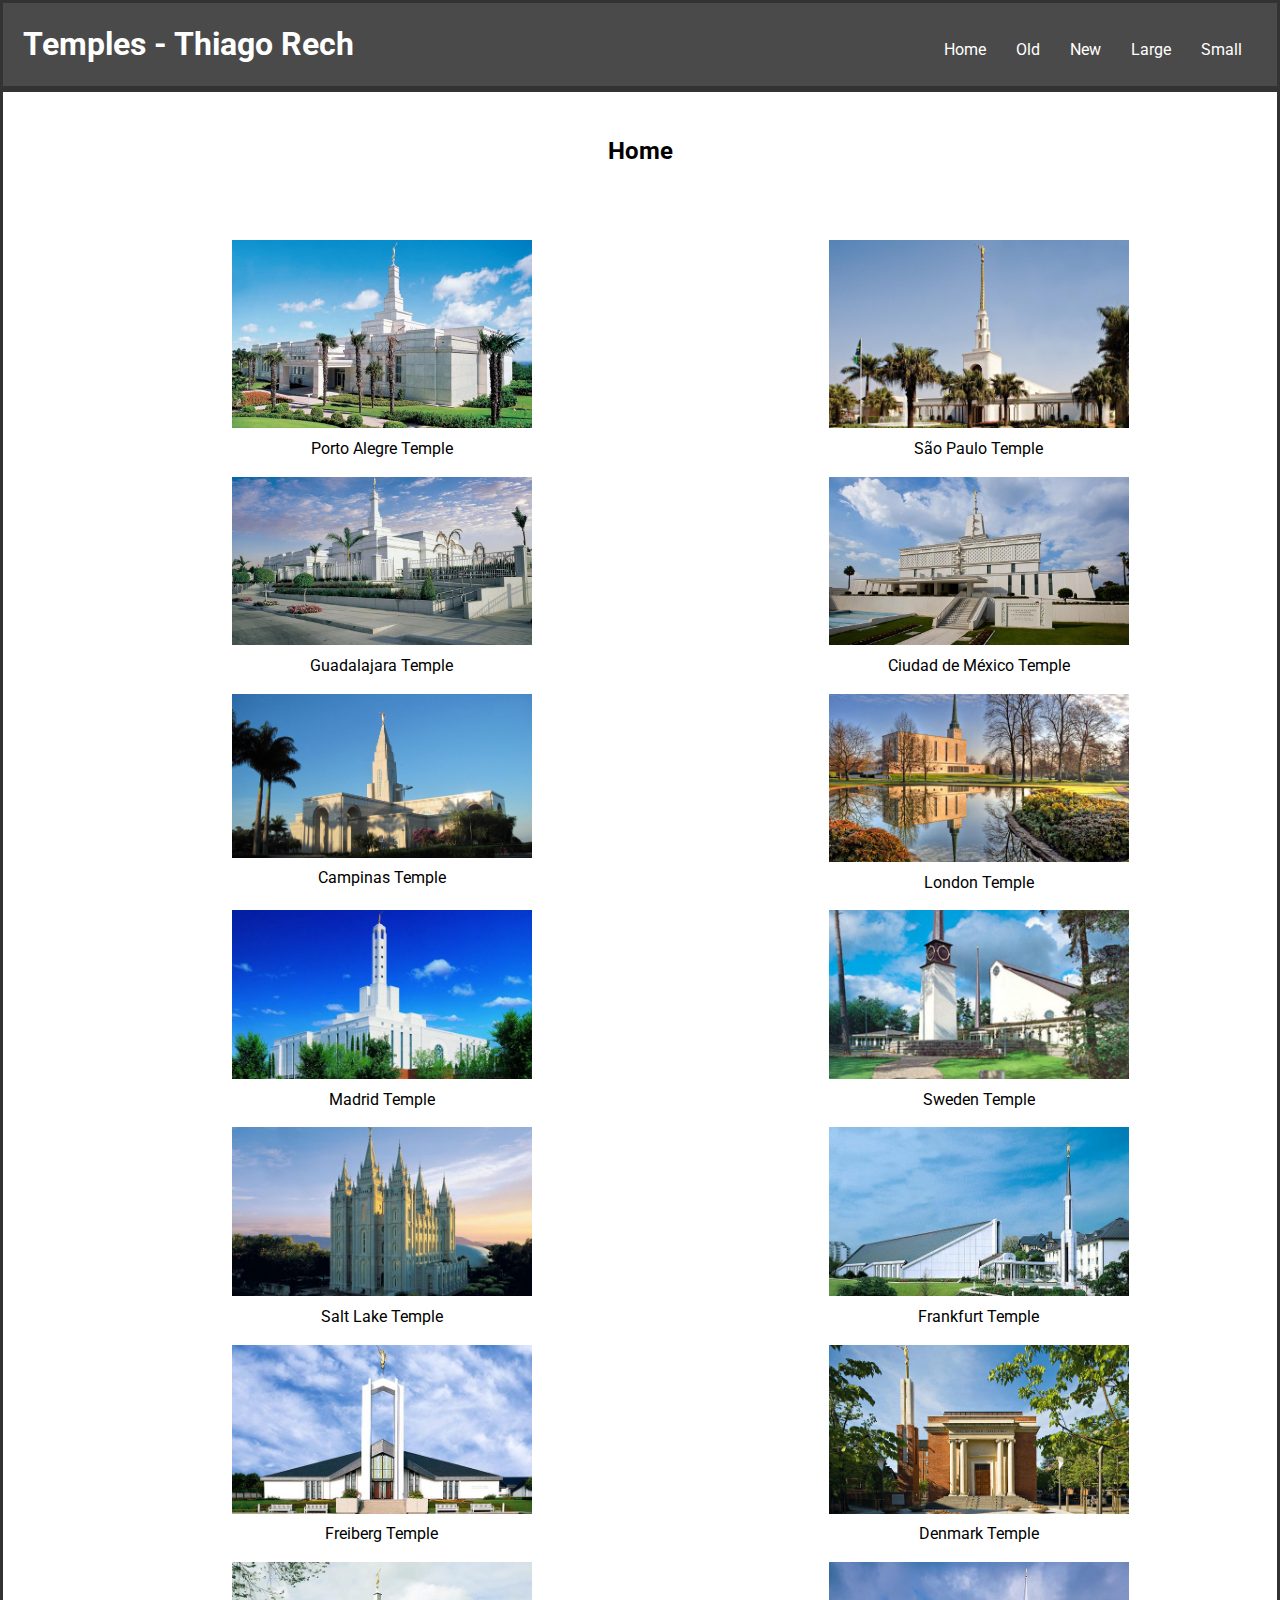
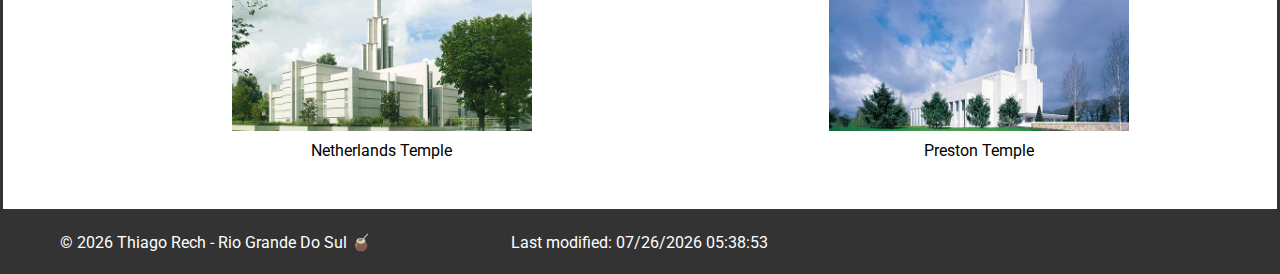
==== temples.html @ 4cdf3b54 "Temples" ====
<!DOCTYPE html>
<html lang="en-US">
<head>
    <meta charset="UTF-8">
    <meta name="viewport" content="width=device-width, initial-scale=1.0">
    <title>Temples Album - Thiago Rech</title>
    <meta name="author" content="Thiago Rech">
    <meta name="description" content="Temples Pictures">
    <link rel="stylesheet" href="styles/temples.css">
    <link rel="stylesheet" href="styles/temples-large.css">
    <script defer src="scripts/temples.js"></script>
    <script defer src="scripts/getdates.js"></script>
</head>
<body>
    <header>
        <h1>Temples - Thiago Rech</h1>
        <a id="hamburger" href="#"></a>
        <nav>
            <ul class="navmenu">
                <li><a href="#">Home</a></li>
                <li><a href="#">Old</a></li>
                <li><a href="#">New</a></li>
                <li><a href="#">Large</a></li>
                <li><a href="#">Small</a></li>
            </ul>
        </nav>
    </header>
    <main>
        <section>
            <h2>Home</h2>
        </section>
        <section class="gallery">
            <figure>
                <img src="images/portoalegre-temple.jpg" alt="Porto Alegre Temple" width="300">
                <figcaption>Porto Alegre Temple</figcaption>
            </figure>
            <figure>
                <img src="images/saopaulo-temple.jpg" alt="São Paulo Temple" width="300">
                <figcaption>São Paulo Temple</figcaption>
            </figure>
            <figure>
                <img src="images/guadalajaramexico_large.jpg" alt="Guadalajara Temple" width="300">
                <figcaption>Guadalajara Temple</figcaption>
            </figure>
            <figure>
                <img src="images/mexico-city-temple.jpg" alt="Ciudad de México Temple" width="300">
                <figcaption>Ciudad de México Temple</figcaption>
            </figure>
            <figure>
                <img src="images/campinas-temple.jpg" alt="Campinas Temple" width="300">
                <figcaption>Campinas Temple</figcaption>
            </figure>
            <figure>
                <img src="images/london-england-temple-2.jpg" alt="London Temple" width="300">
                <figcaption>London Temple</figcaption>
            </figure>
            <figure>
                <img src="images/madrid_temple_hr.jpg" alt="Madrid Temple" width="300">
                <figcaption>Madrid Temple</figcaption>
            </figure>
            <figure>
                <img src="images/templo_suecia.jpg" alt="Sweden Temple" width="300">
                <figcaption>Sweden Temple</figcaption>
            </figure>
            <figure>
                <img src="images/templo-saltlake.jpg" alt="Salt Lake Temple" width="300">
                <figcaption>Salt Lake Temple</figcaption>
            </figure>
            <figure>
                <img src="images/templo_alemana_frankfurt.jpg" alt="Frankfurt Temple" width="300">
                <figcaption>Frankfurt Temple</figcaption>
            </figure>
            <figure>
                <img src="images/templo_alemanha_freiberg.jpg" alt="Freiberg Temple" width="300">
                <figcaption>Freiberg Temple</figcaption>
            </figure>
            <figure>
                <img src="images/templo_dinamarca.jpg" alt="Denmark Temple" width="300">
                <figcaption>Denmark Temple</figcaption>
            </figure>
            <figure>
                <img src="images/templo_holanda.jpg" alt="Netherlands Temple" width="300">
                <figcaption>Netherlands Temple</figcaption>
            </figure>
            <figure>
                <img src="images/templo_inglaterra_preston.jpg" alt="Preston Temple" width="300">
                <figcaption>Preston Temple</figcaption>
            </figure>
        </section>
    </main>
    <footer>
        <p>&copy; <span id="currentYear"></span> Thiago Rech - Rio Grande Do Sul 🧉</p>
        <p id="lastModified"></p>
    </footer>
</body>
</html>
---- styles/temples.css ----
@import url('https://fonts.googleapis.com/css2?family=Roboto:wght@400;700&family=Open+Sans:wght@400;700&family=Montserrat:wght@400;700&display=swap');

body {
    font-family: 'Roboto', Arial, sans-serif;
    margin: 0;
    padding: 0;
    line-height: 1.6;
}

header {
    background: #333;
    color: #fff;
    padding: 1rem 0;
    text-align: center;
}

header h1 {
    margin: 0;
}

header nav {
    margin-top: 10px;
}

header nav ul {
    list-style: none;
    padding: 0;
    margin: 0;
    display: flex;
    justify-content: center;
}

header nav ul li {
    margin: 0 15px;
}

header nav ul li a {
    color: #fff;
    text-decoration: none;
}

main {
    display: grid;
    grid-template-columns: 1fr 1fr 1fr;
    gap: 20px;
    padding: 20px;
}

main section:first-of-type {
    grid-column: 2;
    justify-self: center;
    text-align: center;
}

.gallery {
    display: flex;
    flex-wrap: wrap;
    justify-content: space-around;
    padding: 20px;
    grid-column: 1 / -1;
}

.gallery figure {
    margin: 10px;
    margin-bottom: 5px;
    text-align: center;
}

footer {
    background: #333;
    color: #fff;
    text-align: center;
    padding: 10px 0;
}

footer p {
    margin: 5px 0;
}
---- styles/temples-large.css ----
@media screen and (min-width: 640px) {

    header {
        background-color: #4b4a4a;
    }

    main, header, footer {
        display: grid;
        grid-template-columns:1fr 1fr 1fr;
        border: 3px solid #333;
    }

    h1 {
        padding-left: 0;
        grid-column-start: 1;
        grid-column-end: 3;
    }

    section {
        grid-column-start: 1;
        grid-column-end: 4;
        display: flex;
        flex-wrap: wrap;
    }

    figure {
        grid-column-start: 1;
        grid-column-end: 4;
    }

    nav {
        background-color: #4b4a4a;
    }

    .navmenu a:hover{
        color: rgba(47, 134, 134, 0.664)
    }

    .navmenu li {
        display: flex;
    }

    #hamburger {
        display: none;
    }

    .navmenu {
        display: flex;
        justify-content: center;
        flex-direction: row;
    }

    .navmenu a {
        display: block;
    }
}

@media screen and (min-width: 1000px) {

    header {
        display: flex;
        justify-content: space-between;
        align-items: center;
        padding-inline: 20px;
    }
    #hamburger{
        display: none;
    }
    .navmenu {
        justify-content: center;
        flex-direction: row;
    }
    .navmenu a {
        display: block;
    }
    figure {
        padding-left: 5rem;
    }
}
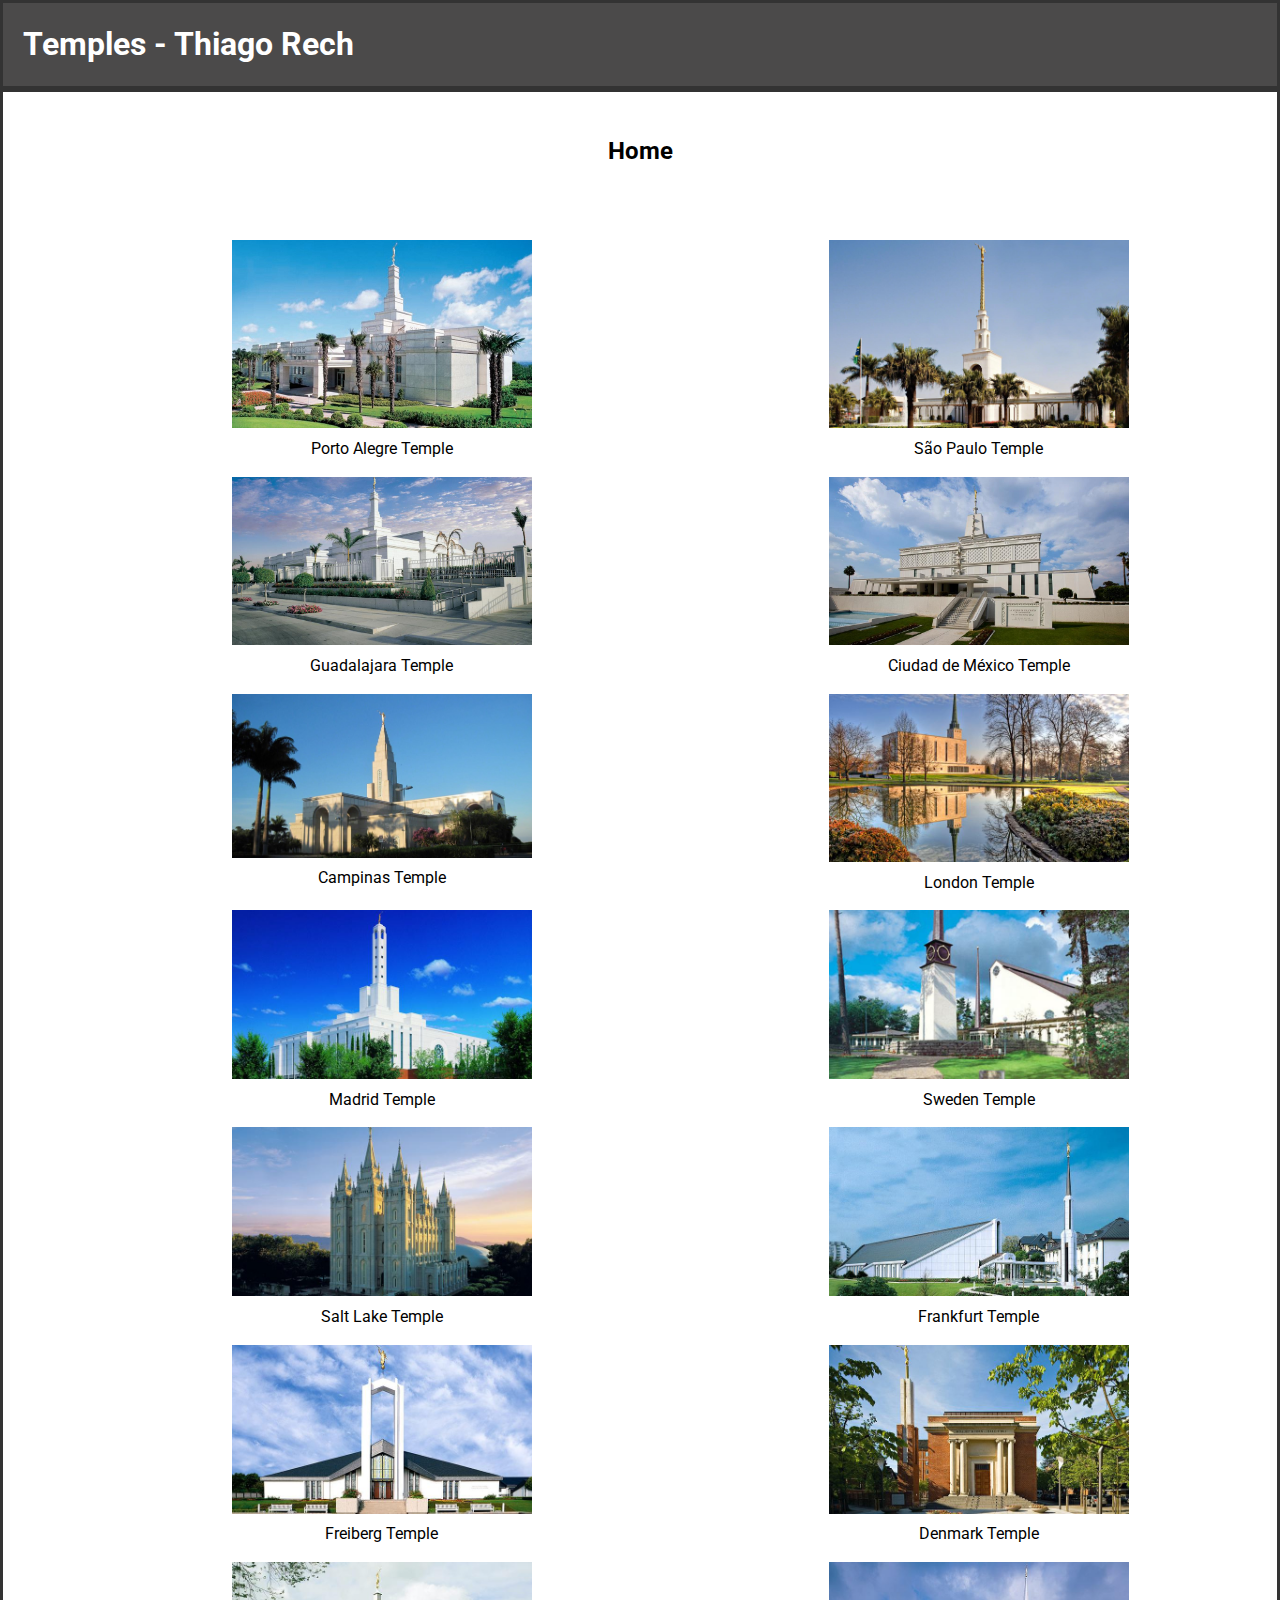
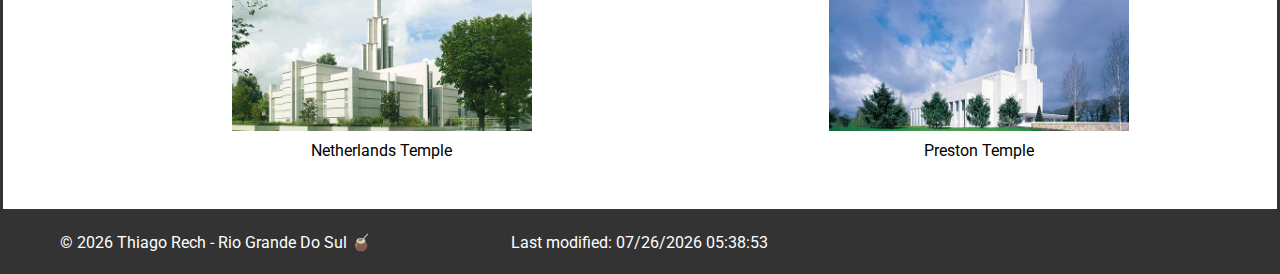
==== commit 47057cfc: "hamburger button" ====
--- a/temples.html
+++ b/temples.html
@@ -14,8 +14,8 @@
 <body>
     <header>
         <h1>Temples - Thiago Rech</h1>
-        <a id="hamburger" href="#"></a>
-        <nav>
+        <button id="hamburger">&#9776;</button>
+        <nav class="hidden">
             <ul class="navmenu">
                 <li><a href="#">Home</a></li>
                 <li><a href="#">Old</a></li>
--- a/styles/temples.css
+++ b/styles/temples.css
@@ -39,6 +39,10 @@
     text-decoration: none;
 }
 
+nav.hidden {
+    display: none;
+}
+
 main {
     display: grid;
     grid-template-columns: 1fr 1fr 1fr;
